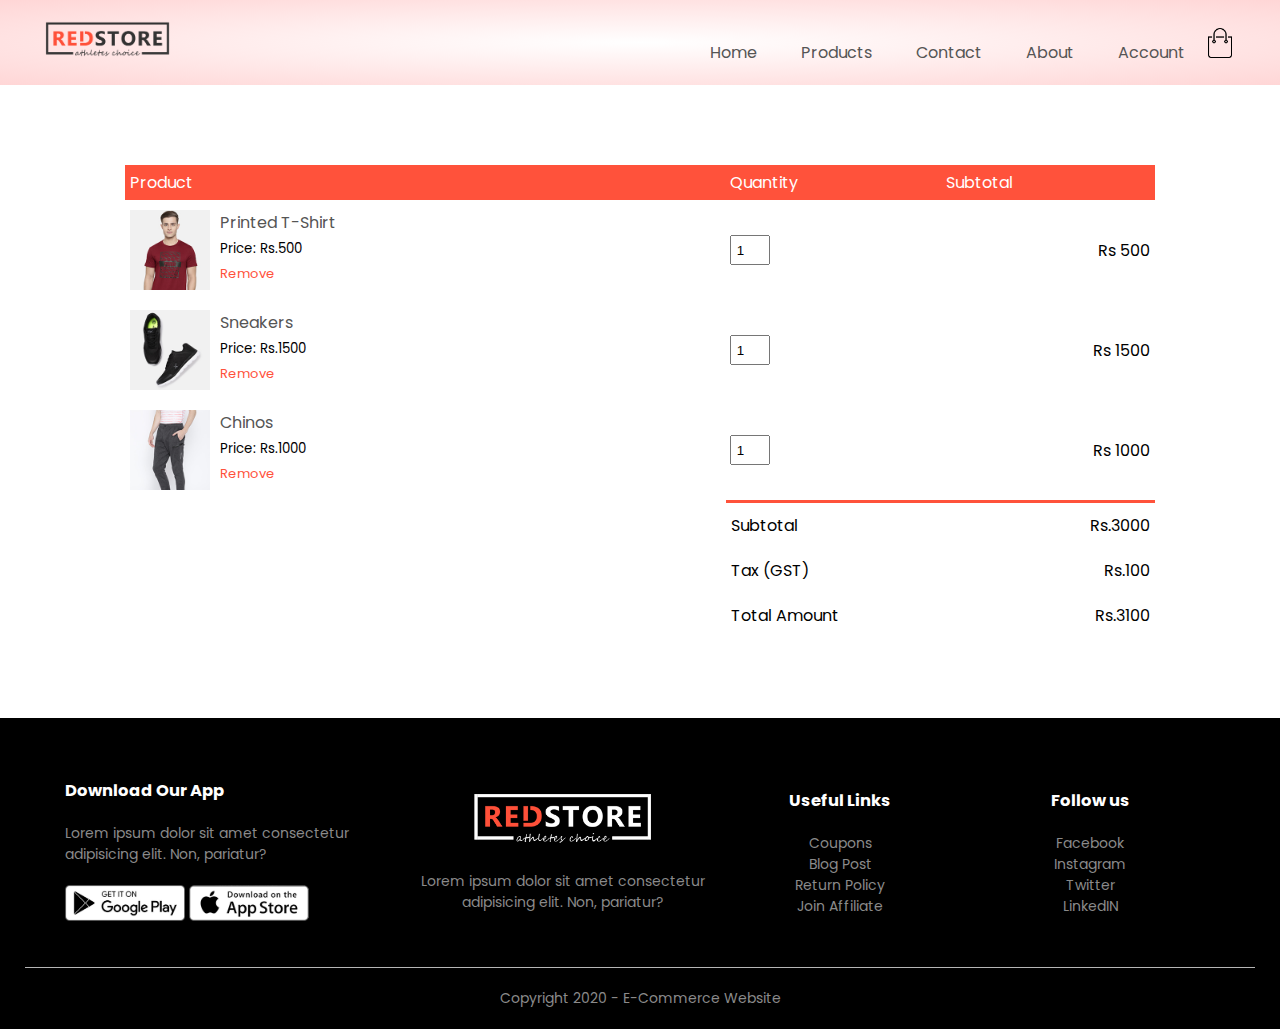
==== cart.html @ d354ffc1 "Add files via upload" ====
<!DOCTYPE html>
<html lang="en">
  <head>
    <meta charset="UTF-8" />
    <meta http-equiv="X-UA-Compatible" content="IE=edge" />
    <meta name="viewport" content="width=device-width, initial-scale=1.0" />
    <link rel="stylesheet" href="style.css" />
    <title>REDSTORE | Ecommerce website</title>
    <link rel="preconnect" href="https://fonts.googleapis.com" />
    <link rel="preconnect" href="https://fonts.gstatic.com" crossorigin />
    <link
      href="https://fonts.googleapis.com/css2?family=Poppins:wght@300;400;500;600;700&display=swap"
      rel="stylesheet"
    />
    <link
      rel="stylesheet"
      href="https://cdnjs.cloudflare.com/ajax/libs/font-awesome/4.7.0/css/font-awesome.min.css"
    />
  </head>
  <body>
    <div class="header">
      <div class="container">
        <div class="navbar">
          <div class="logo">
            <img src="images/logo.png" width="125px" />
          </div>
          <nav>
            <ul id="MenuItems">
              <li><a href="">Home</a></li>
              <li><a href="">Products</a></li>
              <li><a href="">Contact</a></li>
              <li><a href="">About</a></li>
              <li><a href="">Account</a></li>
            </ul>
          </nav>
          <img src="images/cart.png" width="30px" height="30px" />
          <img src="images/menu.png" class="menu-icon" onClick="menutoggle()" />
        </div>
      </div>
    </div>
    <!-- ------------Cart item details------------ -->
    <div class="small-container cart-page">
      <table>
        <tr>
          <th>Product</th>
          <th>Quantity</th>
          <th>Subtotal</th>
        </tr>
        <tr>
          <td class="cart-info">
            <img src="images/buy-1.jpg" />
            <div>
              <p>Printed T-Shirt</p>
              <small>Price: Rs.500</small>
              <br />
              <a href="">Remove</a>
            </div>
          </td>
          <td><input type="number" value="1" /></td>
          <td>Rs 500</td>
        </tr>

        <tr>
          <td class="cart-info">
            <img src="images/buy-2.jpg" />
            <div>
              <p>Sneakers</p>
              <small>Price: Rs.1500</small>
              <br />
              <a href="">Remove</a>
            </div>
          </td>
          <td><input type="number" value="1" /></td>
          <td>Rs 1500</td>
        </tr>

        <tr>
          <td class="cart-info">
            <img src="images/buy-3.jpg" />
            <div>
              <p>Chinos</p>
              <small>Price: Rs.1000</small>
              <br />
              <a href="">Remove</a>
            </div>
          </td>
          <td><input type="number" value="1" /></td>
          <td>Rs 1000</td>
        </tr>
      </table>

      <div class="total-price">
        <table>
          <tr>
            <td>Subtotal</td>
            <td>Rs.3000</td>
          </tr>
          <tr>
            <td>Tax (GST)</td>
            <td>Rs.100</td>
          </tr>
          <tr>
            <td>Total Amount</td>
            <td>Rs.3100</td>
          </tr>
        </table>
      </div>
    </div>
    <!-- -------------Footer------------- -->
    <div class="footer">
      <div class="container">
        <div class="row">
          <div class="footer-col-1">
            <h3>Download Our App</h3>
            <p>
              Lorem ipsum dolor sit amet consectetur adipisicing elit. Non,
              pariatur?
            </p>
            <div class="app-logo">
              <img src="images/play-store.png" width="120px" />
              <img src="images/app-store.png" width="120px" />
            </div>
          </div>
          <div class="footer-col-2">
            <img src="images/logo-white.png" alt="" />
            <p>
              Lorem ipsum dolor sit amet consectetur adipisicing elit. Non,
              pariatur?
            </p>
          </div>
          <div class="footer-col-3">
            <h3>Useful Links</h3>
            <ul>
              <li>Coupons</li>
              <li>Blog Post</li>
              <li>Return Policy</li>
              <li>Join Affiliate</li>
            </ul>
          </div>
          <div class="footer-col-4">
            <h3>Follow us</h3>
            <ul>
              <li>Facebook</li>
              <li>Instagram</li>
              <li>Twitter</li>
              <li>LinkedIN</li>
            </ul>
          </div>
        </div>
        <hr />
        <p class="copyright">Copyright 2020 - E-Commerce Website</p>
      </div>
    </div>
    <script>
      var MenuItems = document.getElementById("MenuItems");
      MenuItems.style.maxHeight = "0px";
      function menutoggle() {
        if (MenuItems.style.maxHeight == "0px") {
          MenuItems.style.maxHeight = "200px";
        } else {
          MenuItems.style.maxHeight = "0px";
        }
      }
    </script>
  </body>
</html>
---- style.css ----
* {
  margin: 0;
  padding: 0;
  box-sizing: border-box;
}

body {
  font-family: "Poppins", sans-serif;
}
.navbar {
  display: flex;
  align-items: center;
  padding: 20px;
}
nav {
  flex: 1;
  text-align: right;
}

nav ul {
  display: inline-block;
  list-style: none;
}
nav ul li {
  display: inline-block;
  margin: 20px;
}

a {
  text-decoration: none;
  color: #555;
}
p {
  color: #555;
}
.container {
  max-width: 1300px;
  margin: auto;
  padding-left: 25px;
  padding-right: 25px;
}
.row {
  display: flex;
  align-items: center;
  flex-wrap: wrap;
  justify-content: space-around;
  margin: 0 40px;
}
.col-2 {
  flex-basis: 50%;
  min-width: 300px;
}
.col-2 img {
  max-width: 100%;
  padding: 50px 0;
}
.col-2 h1 {
  font-size: 40px;
  line-height: 50px;
  margin: 25px 0;
}
.btn {
  display: inline-block;
  background-color: #ff523b;
  color: #fff;
  padding: 8px 30px;
  margin: 30px 0;
  border-radius: 30px;
  transition: background 0.5s;
}
.header {
  background: radial-gradient(#fff, #ffd6d6);
}
.header .row {
  margin-top: 0px;
}
.btn:hover {
  background: #563434;
}
.categories {
  margin: 70px 0;
}
.col-3 {
  flex-basis: 30%;
  min-width: 250px;
  margin-bottom: 30px;
}
.col-3 img {
  width: 100%;
}
.small-container {
  max-width: 1080px;
  margin: auto;
  padding-left: 25px;
  padding-right: 25px;
}
.col-4 {
  flex-basis: 25%;
  transition: transform 0.5s;
  min-width: 200px;
  padding: 10px;
  margin-bottom: 30px;
}
.col-4 img {
  width: 100%;
}
.title {
  text-align: center;
  margin: 0 auto 80px;
  position: relative;
  line-height: 60px;
  color: #555;
}
.title::after {
  content: "";
  background: #ff523b;
  width: 80px;
  height: 5px;
  border-radius: 5px;
  position: absolute;
  bottom: 0;
  left: 50%;
  transform: translateX(-50%);
}
h4 {
  color: #555;
  font-weight: normal;
}
.col-4 p {
  font-size: 14px;
}
.rating .fa {
  color: #ff523b;
  display: inline-block;
}
.col-4:hover {
  transform: translateY(-5px);
}
/* ------------------OFFER----------------- */
.offer {
  background: radial-gradient(#fff, #ffd6d6);
  margin-top: 80px;
  padding: 30px 0;
}
.col-2 .offer-img {
  padding: 50px;
}
/* .small-container {
  color: #555;
} */
/* ---------- Testimonial ----------- */
.testimonial {
  padding-top: 100px;
}
.testimonial .col-3 {
  text-align: center;
  padding: 40px 20px;
  box-shadow: 0 0 20px 0px rgba(0, 0, 0, 0.1);
  cursor: pointer;
  transition: transform 0.5s;
}
.testimonial .col-3 img {
  width: 50px;
  margin-top: 20px;
  border-radius: 50%;
}
.testimonial .col-3:hover {
  transform: translateY(-10px);
}
.fa.fa-quote-left {
  font-size: 34px;
  color: #000;
  padding-bottom: 10px;
}
.fa.fa-star {
  font-size: 15px;
  margin-top: 1px;
}
.col-3 p {
  font-size: 12px;
  margin: 12px 0;
  color: #777;
}
.testimonial .col-3 h4 {
  font-weight: 600;
  color: #555;
  font-size: 16px;
}
/* -------------- Brands -------------- */
.brands {
  margin: 100px auto;
}
.col-5 {
  width: 160px;
}
.col-5 img {
  width: 100%;
  cursor: pointer;
  filter: grayscale(100%);
}
.col-5 img:hover {
  filter: grayscale(0%);
}
/* -----------Footer------------ */
.footer {
  background: #000;
  color: #8a8a8a;
  font-size: 14px;
  padding: 60px 0 20px;
}
.footer p {
  color: #8a8a8a;
}
.footer h3 {
  color: #fff;
  margin-bottom: 20px;
}
.footer-col-1,
.footer-col-2,
.footer-col-3,
.footer-col-4 {
  min-width: 250px;
  margin-bottom: 20px;
}
.footer-col-1 {
  flex-basis: 30%;
}
.footer-col-2 {
  flex: 1;
  text-align: center;
}
.footer-col-2 img {
  width: 180px;
  margin-bottom: 20px;
}
.footer-col-3,
.footer-col-4 {
  flex-basis: 12%;
  text-align: center;
}
ul {
  list-style-type: none;
}
.app-logo {
  margin-top: 20px;
}
.app-logo img {
  width: 120px;
}
.footer hr {
  border: none;
  background: #b5b5b5;
  height: 1px;
  margin: 20px 0px;
}
.copyright {
  text-align: center;
}
.menu-icon {
  width: 28px;
  margin-left: 20px;
  display: none;
}
/* ----------All products page------------- */
.row-2 {
  justify-content: space-between;
  margin: 100px auto 50px;
  background-color: #646262;
  color: #fff;
  padding: 5px 20px;
}
.row-2 h2 {
  font-size: 20px;
  font-family: "Franklin Gothic Medium", "Arial Narrow", Arial, sans-serif;
}
select {
  border: 1px solid rgb(255, 255, 255);
  padding: 5px;
  margin: 5px;
}
select:focus {
  outline: none;
}
.page-btn {
  margin: 0 auto 80px;
  text-align: center;
}
.page-btn span {
  display: inline-block;
  border: 1px solid #000;
  margin-left: 10px;
  width: 40px;
  height: 40px;
  text-align: center;
  line-height: 40px;
  cursor: pointer;
}
.page-btn span:hover {
  background: #000;
  color: #fff;
}

/* ------- single product---------- */
.single-product {
  margin-top: 80px;
}
.single-product .col-2 img {
  padding: 0;
}
.single-product .col-2 {
  padding: 20px;
}
.single-product h4 {
  margin: 20px 0;
  font-size: 22px;
  font-weight: bold;
}
.single-product select {
  display: block;
  padding: 10px;
  margin-top: 20px;
  border: 1px solid #000;
  margin-left: -1px;
}
.single-product input {
  width: 50px;
  height: 40px;
  padding-left: 10px;
  font-size: 20px;
  margin-right: 10px;
  border: 1px solid #000;
}
.single-product .fa {
  color: #ff523b;
  margin-left: 10px;
}
.small-img-row {
  display: flex;
  justify-content: space-between;
}
.small-img-col {
  flex-basis: 24%;
  cursor: pointer;
}

/* -------------------media query for menu----------------------- */
@media only screen and (max-width: 808px) {
  nav ul {
    position: absolute;
    top: 70px;
    left: 0;
    background: #333;
    width: 100%;
    overflow: hidden;
    transition: max-height 0.5s;
  }

  nav ul li {
    display: block;
    margin-right: 50px;
    margin-top: 10px;
    margin-bottom: 10px;
  }
  nav ul li a {
    color: #fff;
  }
  .menu-icon {
    display: block;
    cursor: pointer;
  }
}

/* Cart items */
.cart-page {
  margin: 80px auto;
}
table {
  width: 100%;
  border-collapse: collapse;
}
.cart-info {
  display: flex;
  flex-wrap: wrap;
}
th {
  text-align: left;
  padding: 5px;
  color: #fff;
  background: #ff523b;
  font-weight: normal;
}
td {
  padding: 10px 5px;
}
td input {
  width: 40px;
  height: 30px;
  padding: 5px;
}
td a {
  color: #ff523b;
  font-size: small;
}
td img {
  width: 80px;
  height: 80px;
  margin-right: 10px;
}
.total-price {
  display: flex;
  justify-content: flex-end;
}
.total-price table {
  border-top: 3px solid #ff523b;
  width: 100%;
  max-width: 429px;
}
td:last-child {
  text-align: right;
}
/* ----- media query for less than 600 screen size ------ */
@media only screen and (max-width: 600px) {
  .row {
    text-align: center;
  }
  .col-2,
  .col-3,
  .col-4 {
    flex-basis: 100%;
  }
  .single-product .row {
    text-align: left;
  }
  .single-product .col-2 {
    padding: 20px 0;
  }
  .single-product h1 {
    font-size: 26px;
    line-height: 26px;
  }
  .cart-info p {
    display: none;
  }
}
/* Account page */
.account-page {
  padding: 50px 0;
  background: radial-gradient(#fff, #ffd6d6);
}
.form-container {
  background: #fff;
  width: 300px;
  height: 400px;
  position: relative;
  text-align: center;
  padding: 20px 0;
  margin: auto;
  overflow: hidden;
  box-shadow: 0 0 20px 0px rgba(0, 0, 0, 0.1);
}
.form-container span {
  font-weight: bold;
  padding: 0 10px;
  display: inline-block;
  color: #555;
  width: 100px;
  cursor: pointer;
}
.form-btn {
  display: inline-block;
}
.form-container form {
  max-width: 300px;
  padding: 0 20px;
  position: absolute;
  top: 130px;
  transition: transform 1s;
}
form input {
  width: 100%;
  height: 30px;
  margin: 10px 0;
  padding: 1px solid #ccc;
}
form .btn {
  width: 100%;
  border: none;
  cursor: pointer;
  max-width: 10px 0;
}
form .btn:focus {
  outline: none;
}
#LoginForm {
  left: -300px;
}
#RegForm {
  left: 0;
}
form a {
  font-size: 12px;
}
#Indicator {
  width: 100px;
  border: none;
  background: #ff523b;
  height: 3px;
  margin-top: 8px;
  transform: translateX(100px);
  transition: transform 1s;
}
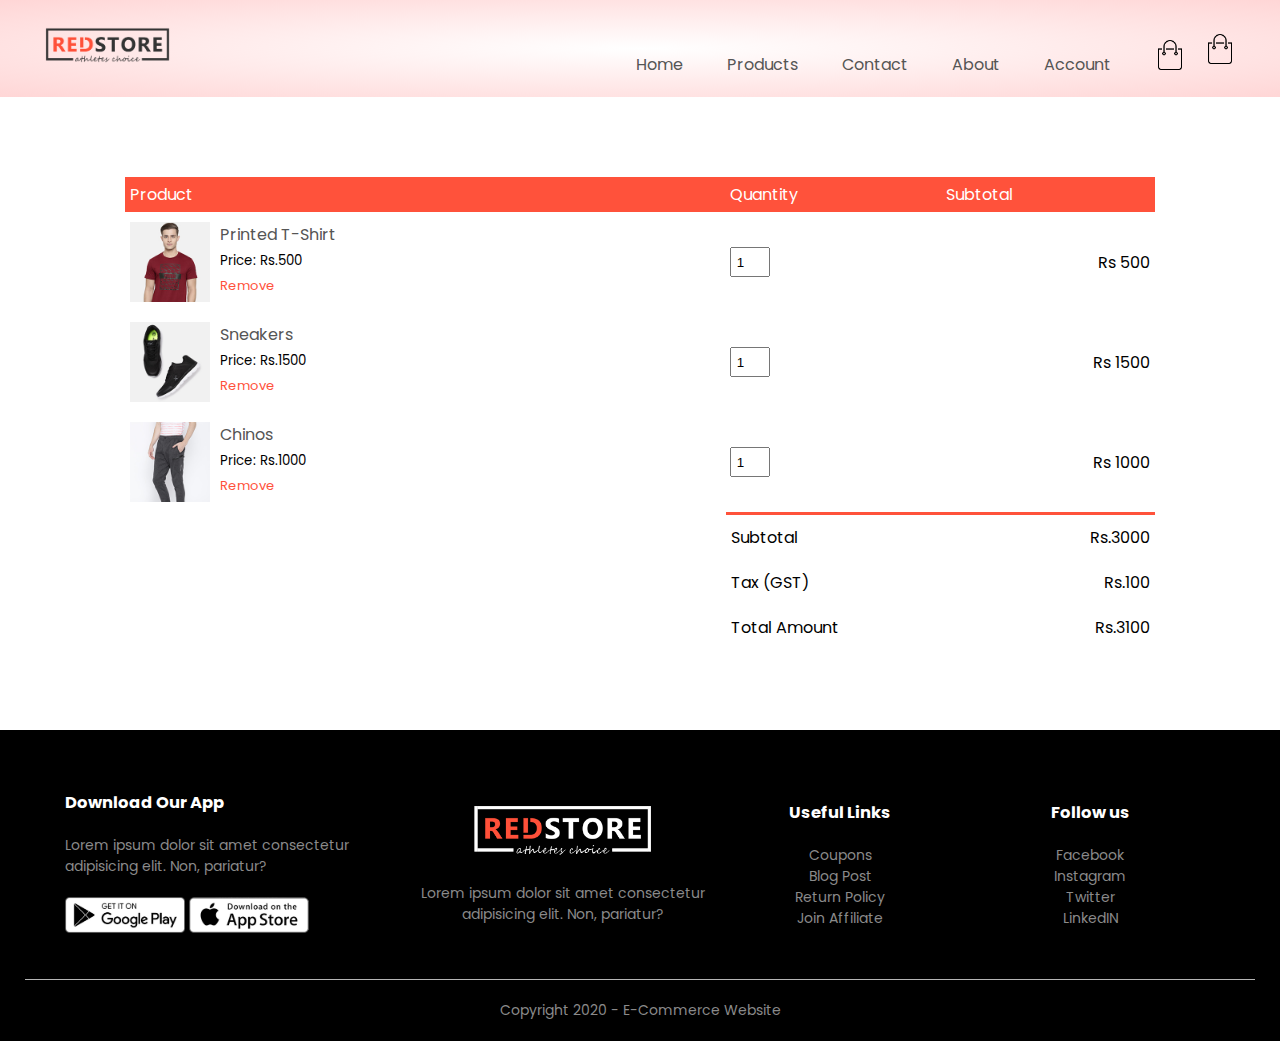
==== commit f7cbdeef: "Update cart.html" ====
--- a/cart.html
+++ b/cart.html
@@ -26,11 +26,12 @@
           </div>
           <nav>
             <ul id="MenuItems">
-              <li><a href="">Home</a></li>
-              <li><a href="">Products</a></li>
-              <li><a href="">Contact</a></li>
-              <li><a href="">About</a></li>
-              <li><a href="">Account</a></li>
+               <li><a href="index.html">Home</a></li>
+                                <li><a href="products.html">Products</a></li>
+                                <li><a href="">Contact</a></li>
+                                <li><a href="">About</a></li>
+                                <li><a href="account.html">Account</a></li>
+                                <li><a href="cart.html"><img src="images/cart.png" width="30px" height="30px" ></a></li>
             </ul>
           </nav>
           <img src="images/cart.png" width="30px" height="30px" />
